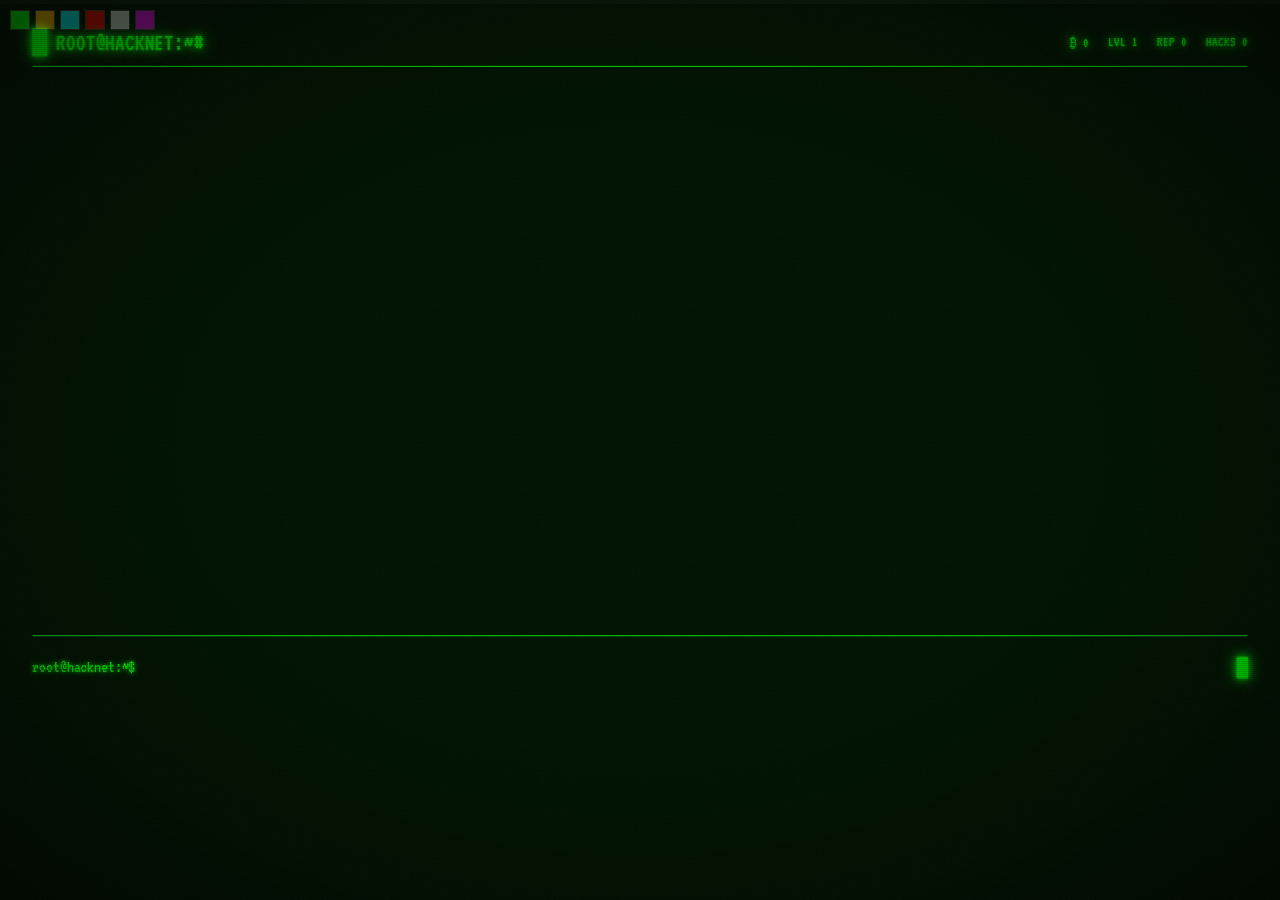
==== index.html @ 08930081 "v2.4: mobile input fix - touch handlers, inputmode, tap-to-focus" ====
<!DOCTYPE html>
<html lang="en" data-theme="green">
<head>
    <meta charset="UTF-8">
    <meta name="viewport" content="width=device-width, initial-scale=1.0">
    <title>HACKER TERMINAL v2.0</title>
    <link rel="stylesheet" href="styles.css">
</head>
<body>
    <!-- Theme Selector -->
    <div id="theme-selector">
        <div class="theme-btn" data-theme="green" title="Phosphor Green"></div>
        <div class="theme-btn" data-theme="amber" title="Amber"></div>
        <div class="theme-btn" data-theme="cyan" title="Cyan"></div>
        <div class="theme-btn" data-theme="red" title="Red Alert"></div>
        <div class="theme-btn" data-theme="white" title="Phosphor White"></div>
        <div class="theme-btn" data-theme="pink" title="Cyberpunk"></div>
    </div>

    <div id="crt-container">
        <div id="screen">
            <div id="header">
                <div>
                    <span class="blink">█</span> ROOT@HACKNET:~#
                </div>
                <div id="stats-bar">
                    <span class="stat-item">₿ 0</span>
                    <span class="stat-item">LVL 1</span>
                    <span class="stat-item">REP 0</span>
                    <span class="stat-item">HACKS 0</span>
                </div>
            </div>
            <div id="output"></div>
            <div id="input-line">
                <span class="prompt">root@hacknet:~$</span>
                <input type="text" id="command-input" autofocus autocomplete="off" spellcheck="false" inputmode="text">
                <span class="cursor">█</span>
            </div>
        </div>
        
        <!-- CRT Effects -->
        <div class="scanline"></div>
        <div class="scanline-moving"></div>
        <div class="crt-flicker"></div>
        <div class="vignette"></div>
        <div class="noise"></div>
    </div>
    
    <!-- Minigame Overlay -->
    <div id="minigame-overlay">
        <div class="minigame-title">BREACH PROTOCOL</div>
        <div>Type the code to bypass security:</div>
        <div class="hack-target">ROOT</div>
        <input type="text" class="hack-input" autocomplete="off" spellcheck="false">
        <div class="progress-bar-container">
            <div class="progress-bar"></div>
        </div>
        <div style="font-size: 14px; margin-top: 10px; color: var(--primary-dim);">Press ESC to abort</div>
    </div>
    
    <!-- Achievement Popup -->
    <div id="achievement-popup">
        <div class="achievement-title">🏆 Achievement Unlocked</div>
        <div class="achievement-desc">Description here</div>
    </div>
    
    <script type="module" src="app.js"></script>
</body>
</html>
---- styles.css ----
@import url('https://fonts.googleapis.com/css2?family=VT323&display=swap');

:root {
    --primary: #0f0;
    --primary-dim: #0a0;
    --primary-bright: #5f5;
    --bg: #000;
    --bg-screen: #001000;
    --shadow: #0f0;
    --error: #f00;
    --warning: #ff0;
    --info: #0ff;
    --critical: #f0f;
    --scan-opacity: 0.15;
}

/* THEMES */
[data-theme="amber"] {
    --primary: #ffb000;
    --primary-dim: #664400;
    --primary-bright: #ffc840;
    --bg-screen: #1a0f00;
    --shadow: #ffb000;
}

[data-theme="cyan"] {
    --primary: #0ff;
    --primary-dim: #066;
    --primary-bright: #5ff;
    --bg-screen: #001010;
    --shadow: #0ff;
}

[data-theme="red"] {
    --primary: #f00;
    --primary-dim: #600;
    --primary-bright: #f55;
    --bg-screen: #100000;
    --shadow: #f00;
}

[data-theme="white"] {
    --primary: #ddd;
    --primary-dim: #666;
    --primary-bright: #fff;
    --bg-screen: #0a0a0a;
    --shadow: #fff;
}

[data-theme="pink"] {
    --primary: #f0f;
    --primary-dim: #606;
    --primary-bright: #f5f;
    --bg-screen: #100010;
    --shadow: #f0f;
}

* {
    margin: 0;
    padding: 0;
    box-sizing: border-box;
}

body {
    background: #050505;
    color: var(--primary);
    font-family: 'VT323', monospace;
    font-size: 18px;
    overflow: hidden;
    height: 100vh;
    width: 100vw;
}

/* CRT CONTAINER */
#crt-container {
    position: relative;
    width: 100%;
    height: 100%;
    background: var(--bg-screen);
    overflow: hidden;
    perspective: 1000px;
}

/* Screen distortion - barrel effect */
#screen {
    position: relative;
    z-index: 2;
    padding: 20px;
    height: 100%;
    overflow-y: auto;
    text-shadow: 0 0 2px var(--primary), 0 0 8px var(--shadow), 0 0 16px var(--shadow);
    animation: textPulse 4s ease-in-out infinite;
    transform: scale(0.98);
    transform-origin: center;
}

@keyframes textPulse {
    0%, 100% { opacity: 0.95; }
    50% { opacity: 1; }
}

/* Header */
#header {
    border-bottom: 1px solid var(--primary);
    padding-bottom: 10px;
    margin-bottom: 20px;
    font-size: 24px;
    display: flex;
    justify-content: space-between;
    align-items: center;
    animation: glitchBorder 3s infinite;
}

@keyframes glitchBorder {
    0%, 90%, 100% { border-color: var(--primary); }
    92% { border-color: var(--error); transform: translateX(2px); }
    94% { border-color: var(--info); transform: translateX(-2px); }
    96% { border-color: var(--primary); transform: translateX(0); }
}

#stats-bar {
    font-size: 14px;
    display: flex;
    gap: 20px;
}

.stat-item {
    display: flex;
    align-items: center;
    gap: 5px;
    animation: statPulse 2s ease-in-out infinite;
}

.stat-item:nth-child(2) { animation-delay: 0.2s; }
.stat-item:nth-child(3) { animation-delay: 0.4s; }
.stat-item:nth-child(4) { animation-delay: 0.6s; }

@keyframes statPulse {
    0%, 100% { text-shadow: 0 0 2px var(--primary); }
    50% { text-shadow: 0 0 8px var(--primary), 0 0 16px var(--shadow); }
}

/* Output area */
#output {
    margin-bottom: 20px;
    white-space: pre-wrap;
    word-wrap: break-word;
    min-height: 60vh;
}

/* Line animations */
.line {
    margin: 2px 0;
    line-height: 1.4;
    animation: typeIn 0.05s ease-out;
    position: relative;
}

@keyframes typeIn {
    from { opacity: 0; transform: translateX(-8px) scaleX(0.95); }
    to { opacity: 1; transform: translateX(0) scaleX(1); }
}

.line.success { color: var(--primary); text-shadow: 0 0 5px var(--shadow); }
.line.error { color: var(--error); text-shadow: 0 0 5px var(--error), 0 0 10px var(--error); }
.line.info { color: var(--info); text-shadow: 0 0 5px var(--info); }
.line.warning { color: var(--warning); text-shadow: 0 0 5px var(--warning); }
.line.critical { color: var(--critical); text-shadow: 0 0 5px var(--critical), 0 0 15px var(--critical); animation: criticalPulse 1s infinite; }
.line.dim { color: var(--primary-dim); }

@keyframes criticalPulse {
    0%, 100% { opacity: 1; }
    50% { opacity: 0.7; text-shadow: 0 0 20px var(--critical); }
}

/* Glitch effect class */
.glitch {
    animation: glitch 0.3s ease-in-out;
}

@keyframes glitch {
    0% { transform: translate(0); filter: none; }
    20% { transform: translate(-3px, 2px); filter: hue-rotate(90deg); }
    40% { transform: translate(-2px, -3px); filter: hue-rotate(180deg); }
    60% { transform: translate(3px, 2px); filter: hue-rotate(270deg); }
    80% { transform: translate(2px, -2px); filter: hue-rotate(0deg); }
    100% { transform: translate(0); filter: none; }
}

/* Screen shake */
.shake {
    animation: screenShake 0.5s ease-in-out;
}

@keyframes screenShake {
    0%, 100% { transform: translate(0) scale(0.98); }
    10% { transform: translate(-5px, 2px) scale(0.98); }
    20% { transform: translate(5px, -2px) scale(0.98); }
    30% { transform: translate(-3px, 3px) scale(0.98); }
    40% { transform: translate(3px, -3px) scale(0.98); }
    50% { transform: translate(-2px, 1px) scale(0.98); }
    60% { transform: translate(2px, -1px) scale(0.98); }
}

/* Input line */
#input-line {
    display: flex;
    align-items: center;
    gap: 8px;
    border-top: 1px solid var(--primary);
    padding-top: 10px;
    position: relative;
    min-height: 44px; /* Touch-friendly */
}

.prompt {
    color: var(--primary);
    white-space: nowrap;
    text-shadow: 0 0 5px var(--shadow);
    user-select: none;
    -webkit-user-select: none;
}

#command-input {
    background: transparent;
    border: none;
    color: var(--primary);
    font-family: 'VT323', monospace;
    font-size: 18px;
    outline: none;
    flex: 1;
    caret-color: var(--primary);
    text-shadow: 0 0 3px var(--shadow);
    min-height: 44px;
    padding: 8px 0;
    -webkit-tap-highlight-color: transparent;
    touch-action: manipulation;
}

/* Ensure input is clickable on mobile */
#command-input:focus {
    outline: none;
    box-shadow: none;
}

/* Touch-friendly area around input */
#input-line::after {
    content: '';
    position: absolute;
    top: -10px;
    left: 0;
    right: 0;
    bottom: -10px;
    z-index: -1;
}

/* Cursor */
.cursor {
    animation: blink 1s step-end infinite;
    color: var(--primary);
}

@keyframes blink {
    0%, 100% { opacity: 1; }
    50% { opacity: 0; }
}

/* Scanlines */
.scanline {
    position: fixed;
    top: 0;
    left: 0;
    width: 100%;
    height: 100%;
    background: repeating-linear-gradient(
        0deg,
        rgba(0, 0, 0, var(--scan-opacity)),
        rgba(0, 0, 0, var(--scan-opacity)) 1px,
        transparent 1px,
        transparent 2px
    );
    pointer-events: none;
    z-index: 10;
}

/* Moving scanline */
.scanline-moving {
    position: fixed;
    top: 0;
    left: 0;
    width: 100%;
    height: 4px;
    background: rgba(255, 255, 255, 0.03);
    animation: scanMove 8s linear infinite;
    pointer-events: none;
    z-index: 11;
}

@keyframes scanMove {
    0% { top: -4px; }
    100% { top: 100%; }
}

/* CRT flicker */
.crt-flicker {
    position: fixed;
    top: 0;
    left: 0;
    width: 100%;
    height: 100%;
    background: var(--primary);
    opacity: 0.02;
    animation: flicker 0.15s infinite;
    pointer-events: none;
    z-index: 11;
}

@keyframes flicker {
    0% { opacity: 0.015; }
    50% { opacity: 0.025; }
    100% { opacity: 0.015; }
}

/* Vignette */
.vignette {
    position: fixed;
    top: 0;
    left: 0;
    width: 100%;
    height: 100%;
    background: radial-gradient(ellipse at center, transparent 50%, rgba(0,0,0,0.6) 100%);
    pointer-events: none;
    z-index: 12;
}

/* Noise overlay */
.noise {
    position: fixed;
    top: 0;
    left: 0;
    width: 100%;
    height: 100%;
    opacity: 0.03;
    pointer-events: none;
    z-index: 13;
    background-image: url("data:image/svg+xml,%3Csvg viewBox='0 0 256 256' xmlns='http://www.w3.org/2000/svg'%3E%3Cfilter id='noise'%3E%3CfeTurbulence type='fractalNoise' baseFrequency='0.9' numOctaves='4' stitchTiles='stitch'/%3E%3C/filter%3E%3Crect width='100%25' height='100%25' filter='url(%23noise)'/%3E%3C/svg%3E");
    background-repeat: repeat;
    background-size: 256px 256px;
}

/* Chromatic aberration on glitch */
.chromatic {
    animation: chromatic 0.5s ease-out;
}

@keyframes chromatic {
    0% { text-shadow: -2px 0 var(--error), 2px 0 var(--info); }
    50% { text-shadow: 2px 0 var(--error), -2px 0 var(--info); }
    100% { text-shadow: none; }
}

/* Blink utility */
.blink {
    animation: blink 1s step-end infinite;
}

/* Minigame overlay */
#minigame-overlay {
    position: fixed;
    top: 0;
    left: 0;
    width: 100%;
    height: 100%;
    background: rgba(0, 0, 0, 0.95);
    z-index: 100;
    display: none;
    flex-direction: column;
    justify-content: center;
    align-items: center;
    padding: 20px;
}

#minigame-overlay.active {
    display: flex;
}

.minigame-title {
    font-size: 32px;
    margin-bottom: 20px;
    text-shadow: 0 0 10px var(--shadow);
    animation: glitch 2s infinite;
}

.progress-bar-container {
    width: 80%;
    height: 30px;
    border: 2px solid var(--primary);
    margin: 20px 0;
    position: relative;
    background: var(--bg-screen);
    box-shadow: 0 0 10px var(--shadow);
}

.progress-bar {
    height: 100%;
    background: var(--primary);
    width: 0%;
    transition: width 0.1s;
    box-shadow: 0 0 10px var(--shadow);
}

.progress-bar.danger {
    background: var(--error);
    box-shadow: 0 0 10px var(--error);
    animation: dangerPulse 0.3s infinite;
}

@keyframes dangerPulse {
    0%, 100% { opacity: 1; }
    50% { opacity: 0.7; }
}

.hack-target {
    font-size: 48px;
    letter-spacing: 10px;
    margin: 20px 0;
    text-shadow: 0 0 15px var(--shadow);
    animation: targetPulse 1s ease-in-out infinite;
}

@keyframes targetPulse {
    0%, 100% { text-shadow: 0 0 15px var(--shadow); }
    50% { text-shadow: 0 0 25px var(--shadow), 0 0 40px var(--shadow); }
}

.hack-input {
    background: transparent;
    border: 2px solid var(--primary);
    color: var(--primary);
    font-family: 'VT323', monospace;
    font-size: 24px;
    padding: 10px 20px;
    text-align: center;
    outline: none;
    width: 300px;
    text-shadow: 0 0 5px var(--shadow);
}

.hack-input:focus {
    box-shadow: 0 0 15px var(--shadow);
    animation: inputGlow 1s ease-in-out infinite;
}

@keyframes inputGlow {
    0%, 100% { box-shadow: 0 0 15px var(--shadow); }
    50% { box-shadow: 0 0 25px var(--shadow), 0 0 40px var(--shadow); }
}

/* Achievement popup */
#achievement-popup {
    position: fixed;
    top: 20px;
    right: -400px;
    width: 350px;
    border: 2px solid var(--warning);
    background: var(--bg-screen);
    padding: 15px;
    z-index: 50;
    transition: right 0.5s ease-out;
    box-shadow: 0 0 20px rgba(255, 255, 0, 0.3);
}

#achievement-popup.show {
    right: 20px;
    animation: achievementGlow 2s ease-in-out infinite;
}

@keyframes achievementGlow {
    0%, 100% { box-shadow: 0 0 20px rgba(255, 255, 0, 0.3); }
    50% { box-shadow: 0 0 30px rgba(255, 255, 0, 0.5), 0 0 50px rgba(255, 255, 0, 0.2); }
}

.achievement-title {
    color: var(--warning);
    font-size: 20px;
    text-shadow: 0 0 5px var(--warning);
}

.achievement-desc {
    color: var(--primary);
    font-size: 16px;
    margin-top: 5px;
}

/* ASCII Art styling */
.ascii-art {
    font-size: 12px;
    line-height: 1.2;
    white-space: pre;
    color: var(--primary-dim);
    margin: 10px 0;
}

/* Scrollbar */
::-webkit-scrollbar {
    width: 8px;
}

::-webkit-scrollbar-track {
    background: var(--bg-screen);
}

::-webkit-scrollbar-thumb {
    background: var(--primary);
    box-shadow: 0 0 5px var(--shadow);
}

::-webkit-scrollbar-thumb:hover {
    background: var(--primary-bright);
}

/* Theme selector */
#theme-selector {
    position: fixed;
    top: 10px;
    left: 10px;
    z-index: 100;
    display: flex;
    gap: 5px;
    opacity: 0.3;
    transition: opacity 0.3s;
}

#theme-selector:hover {
    opacity: 1;
}

.theme-btn {
    width: 20px;
    height: 20px;
    border: 1px solid #444;
    cursor: pointer;
    transition: transform 0.2s, box-shadow 0.2s;
}

.theme-btn:hover {
    transform: scale(1.2);
    box-shadow: 0 0 10px currentColor;
}

.theme-btn[data-theme="green"] { background: #0f0; }
.theme-btn[data-theme="amber"] { background: #ffb000; }
.theme-btn[data-theme="cyan"] { background: #0ff; }
.theme-btn[data-theme="red"] { background: #f00; }
.theme-btn[data-theme="white"] { background: #ddd; }
.theme-btn[data-theme="pink"] { background: #f0f; }

/* Responsive */
@media (max-width: 768px) {
    body {
        font-size: 14px;
        overflow: auto; /* Allow scrolling on mobile */
    }
    
    #screen {
        padding: 10px;
        transform: none; /* Remove scale on mobile */
    }
    
    #header {
        font-size: 16px;
        flex-direction: column;
        gap: 8px;
    }
    
    #stats-bar {
        font-size: 12px;
        flex-wrap: wrap;
    }
    
    .hack-target {
        font-size: 28px;
        letter-spacing: 3px;
    }
    
    #theme-selector {
        opacity: 0.7;
    }
    
    #command-input {
        font-size: 16px;
        min-height: 48px;
    }
    
    /* Ensure terminal is scrollable on mobile */
    #output {
        min-height: 50vh;
    }
}

/* Boot sequence animation */
@keyframes bootText {
    0% { opacity: 0; filter: blur(4px); }
    50% { opacity: 0.5; filter: blur(2px); }
    100% { opacity: 1; filter: blur(0); }
}

.boot-line {
    animation: bootText 0.3s ease-out;
}
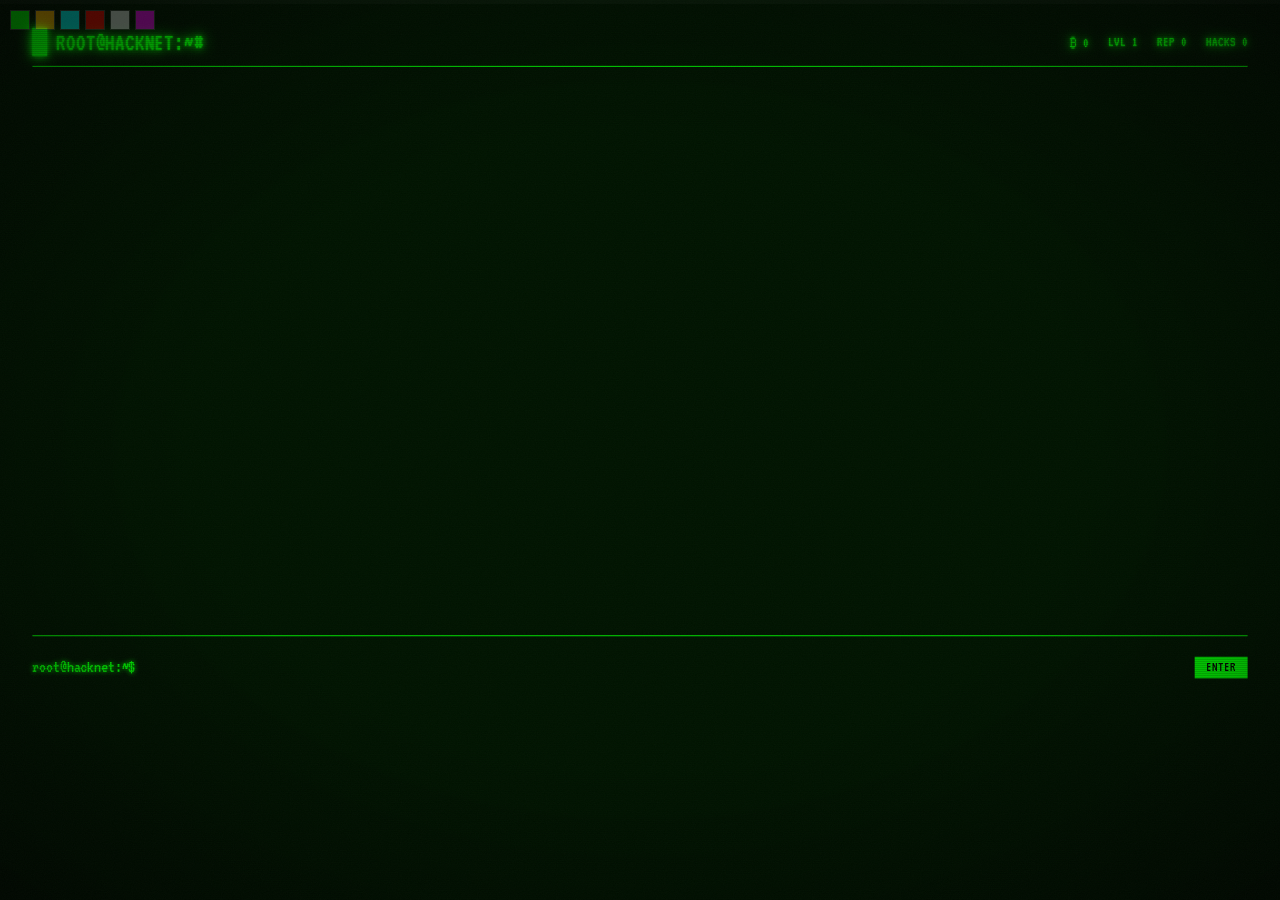
==== commit a676442a: "v2.6: form-based input with submit button, fix enter key handling" ====
--- a/index.html
+++ b/index.html
@@ -31,11 +31,11 @@
                 </div>
             </div>
             <div id="output"></div>
-            <div id="input-line">
+            <form id="input-form" style="display: flex; align-items: center; gap: 8px; border-top: 1px solid var(--primary); padding-top: 10px;">
                 <span class="prompt">root@hacknet:~$</span>
-                <input type="text" id="command-input" autofocus autocomplete="off" spellcheck="false" inputmode="text">
-                <span class="cursor">█</span>
-            </div>
+                <input type="text" id="command-input" autofocus autocomplete="off" spellcheck="false" inputmode="text" autocapitalize="none" autocorrect="off" style="flex: 1; background: transparent; border: none; color: var(--primary); font-family: 'VT323', monospace; font-size: 18px; outline: none; caret-color: var(--primary); text-shadow: 0 0 3px var(--shadow);">
+                <button type="submit" style="background: var(--primary); color: #000; border: none; font-family: 'VT323', monospace; font-size: 14px; padding: 4px 12px; cursor: pointer;">ENTER</button>
+            </form>
         </div>
         
         <!-- CRT Effects -->
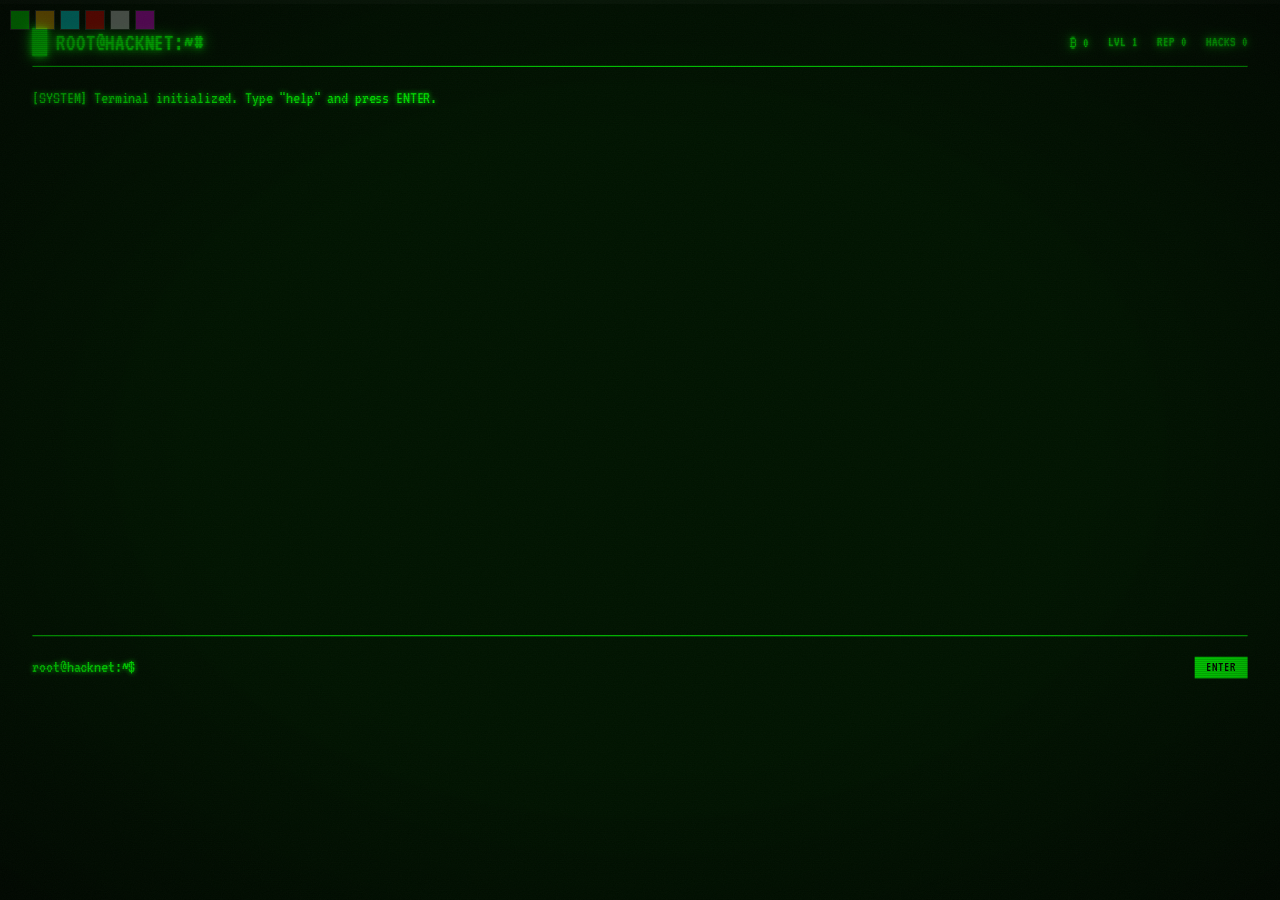
==== commit 2d1a5ed5: "v2.7: debug logging, error handling, init confirmation" ====
--- a/index.html
+++ b/index.html
@@ -65,5 +65,17 @@
     </div>
     
     <script type="module" src="app.js"></script>
+    <script>
+        // Immediate test: show JS is working
+        document.addEventListener('DOMContentLoaded', () => {
+            const output = document.getElementById('output');
+            if (output) {
+                const testLine = document.createElement('div');
+                testLine.className = 'line success';
+                testLine.textContent = '[SYSTEM] Terminal initialized. Type "help" and press ENTER.';
+                output.appendChild(testLine);
+            }
+        });
+    </script>
 </body>
 </html>
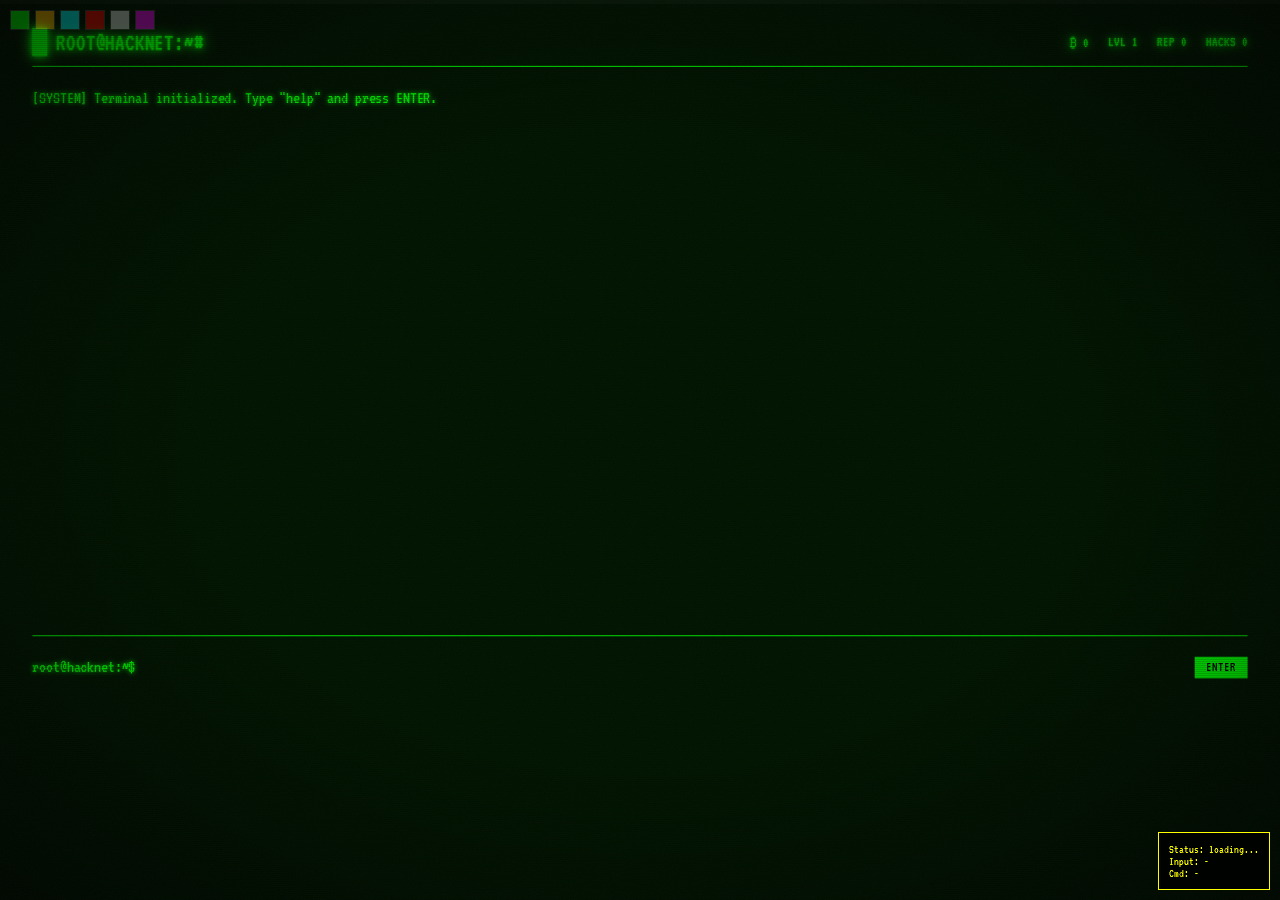
==== commit abbf7025: "v2.8: debug panel for input troubleshooting" ====
--- a/index.html
+++ b/index.html
@@ -64,6 +64,13 @@
         <div class="achievement-desc">Description here</div>
     </div>
     
+    <!-- Debug Panel -->
+    <div id="debug-info" style="position: fixed; bottom: 10px; right: 10px; background: rgba(0,0,0,0.8); color: #ff0; padding: 10px; font-size: 12px; border: 1px solid #ff0; z-index: 1000; max-width: 300px;">
+        <div>Status: <span id="debug-status">loading...</span></div>
+        <div>Input: <span id="debug-input">-</span></div>
+        <div>Cmd: <span id="debug-cmd">-</span></div>
+    </div>
+    
     <script type="module" src="app.js"></script>
     <script>
         // Immediate test: show JS is working
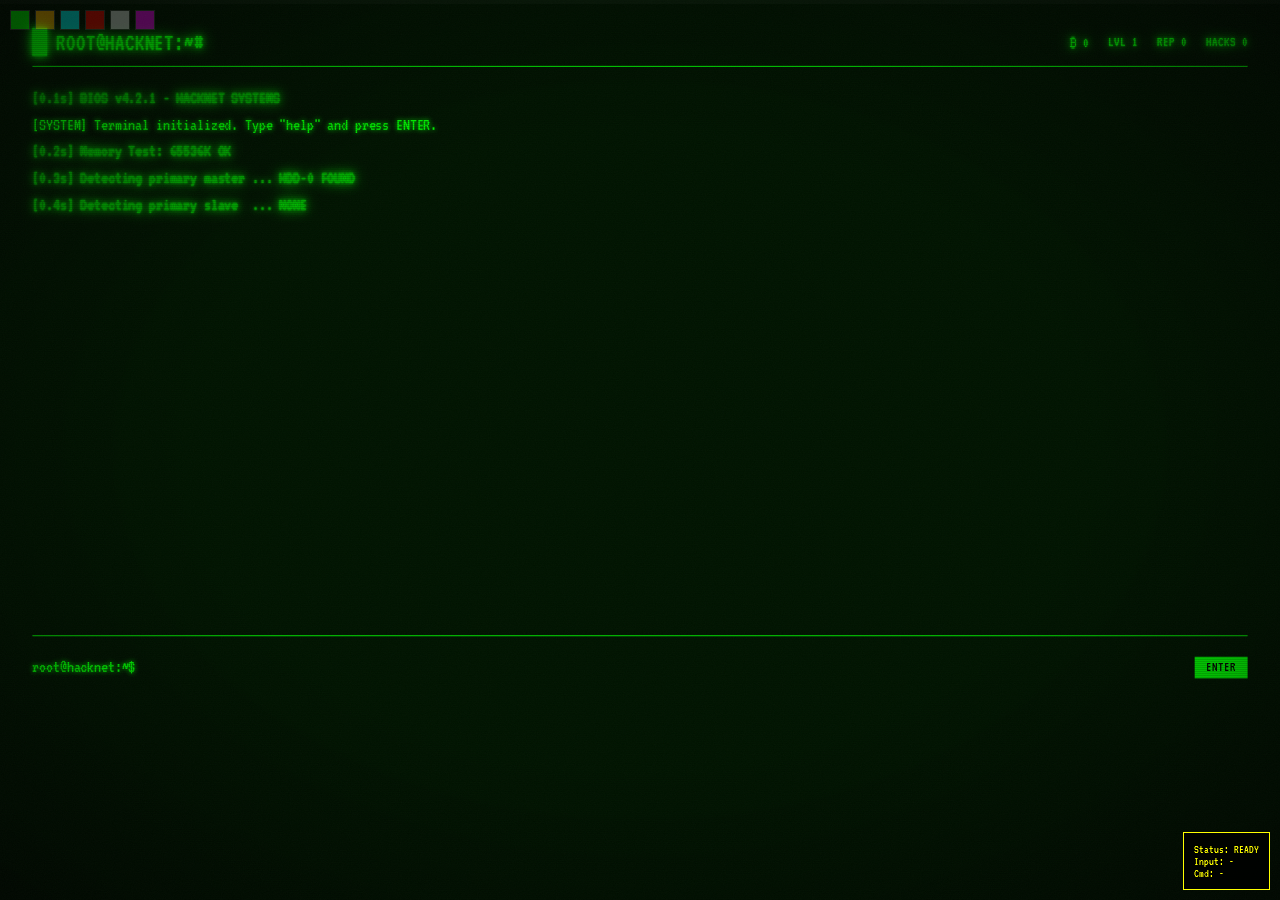
==== commit f1f3b7d4: "v2.9: single bundle.js for compatibility with tunnel proxies" ====
--- a/index.html
+++ b/index.html
@@ -71,7 +71,7 @@
         <div>Cmd: <span id="debug-cmd">-</span></div>
     </div>
     
-    <script type="module" src="app.js"></script>
+    <script src="bundle.js"></script>
     <script>
         // Immediate test: show JS is working
         document.addEventListener('DOMContentLoaded', () => {
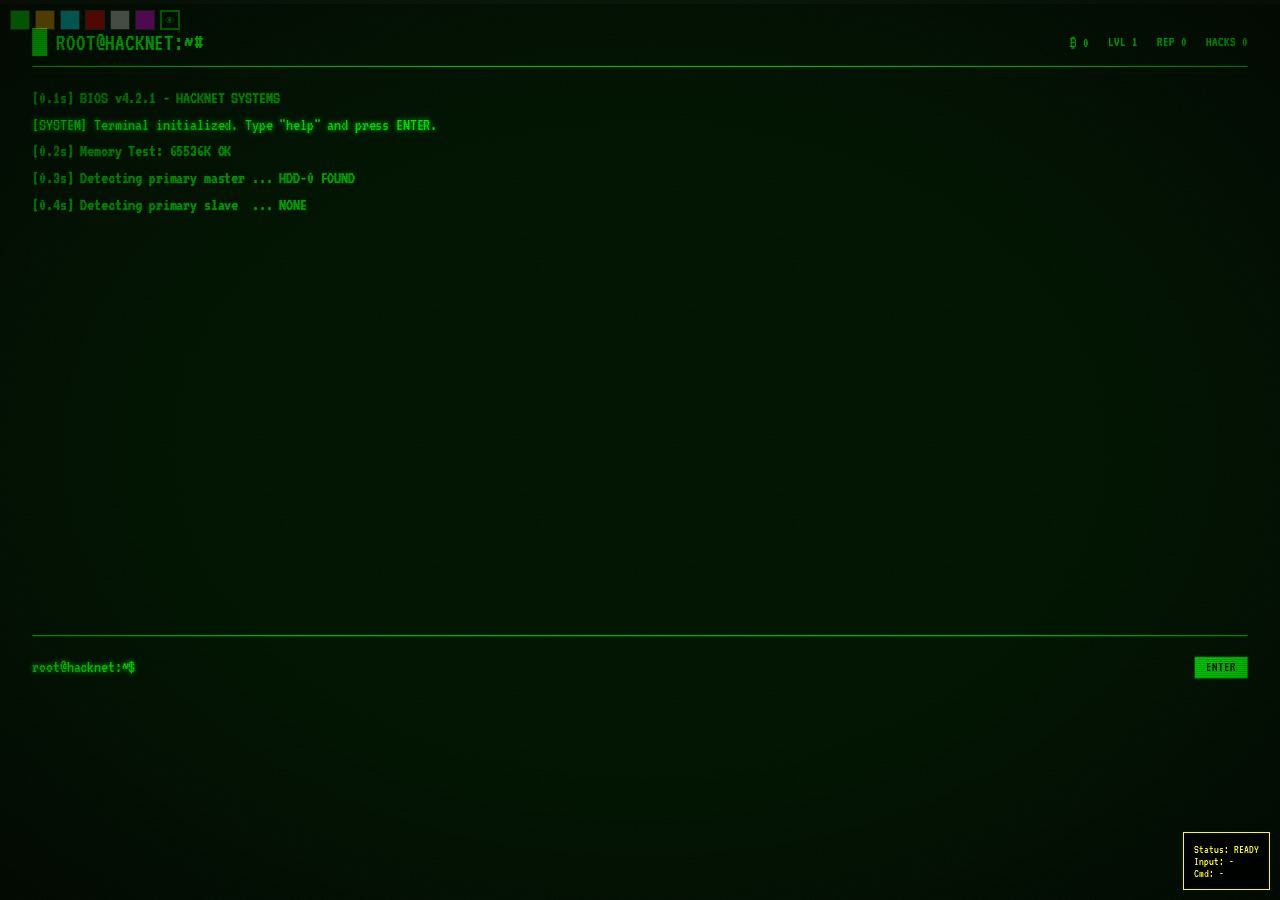
==== commit 855ad73e: "v3.0: readable mode - toggle blur/scanlines off, bigger text" ====
--- a/index.html
+++ b/index.html
@@ -15,6 +15,7 @@
         <div class="theme-btn" data-theme="red" title="Red Alert"></div>
         <div class="theme-btn" data-theme="white" title="Phosphor White"></div>
         <div class="theme-btn" data-theme="pink" title="Cyberpunk"></div>
+        <div id="readable-toggle" title="Readable Mode" style="width: 20px; height: 20px; border: 2px solid var(--primary); display: flex; align-items: center; justify-content: center; cursor: pointer; font-size: 10px; color: var(--primary);">👁</div>
     </div>
 
     <div id="crt-container">
--- a/styles.css
+++ b/styles.css
@@ -88,10 +88,32 @@
     padding: 20px;
     height: 100%;
     overflow-y: auto;
-    text-shadow: 0 0 2px var(--primary), 0 0 8px var(--shadow), 0 0 16px var(--shadow);
+    text-shadow: 0 0 1px var(--primary);
     animation: textPulse 4s ease-in-out infinite;
     transform: scale(0.98);
     transform-origin: center;
+}
+
+/* Readable mode - no blur */
+[data-readable="true"] #screen {
+    text-shadow: none !important;
+    animation: none !important;
+    transform: none !important;
+}
+
+[data-readable="true"] .line {
+    text-shadow: none !important;
+}
+
+[data-readable="true"] .scanline,
+[data-readable="true"] .scanline-moving,
+[data-readable="true"] .crt-flicker,
+[data-readable="true"] .noise {
+    display: none !important;
+}
+
+[data-readable="true"] body {
+    font-size: 20px !important;
 }
 
 @keyframes textPulse {
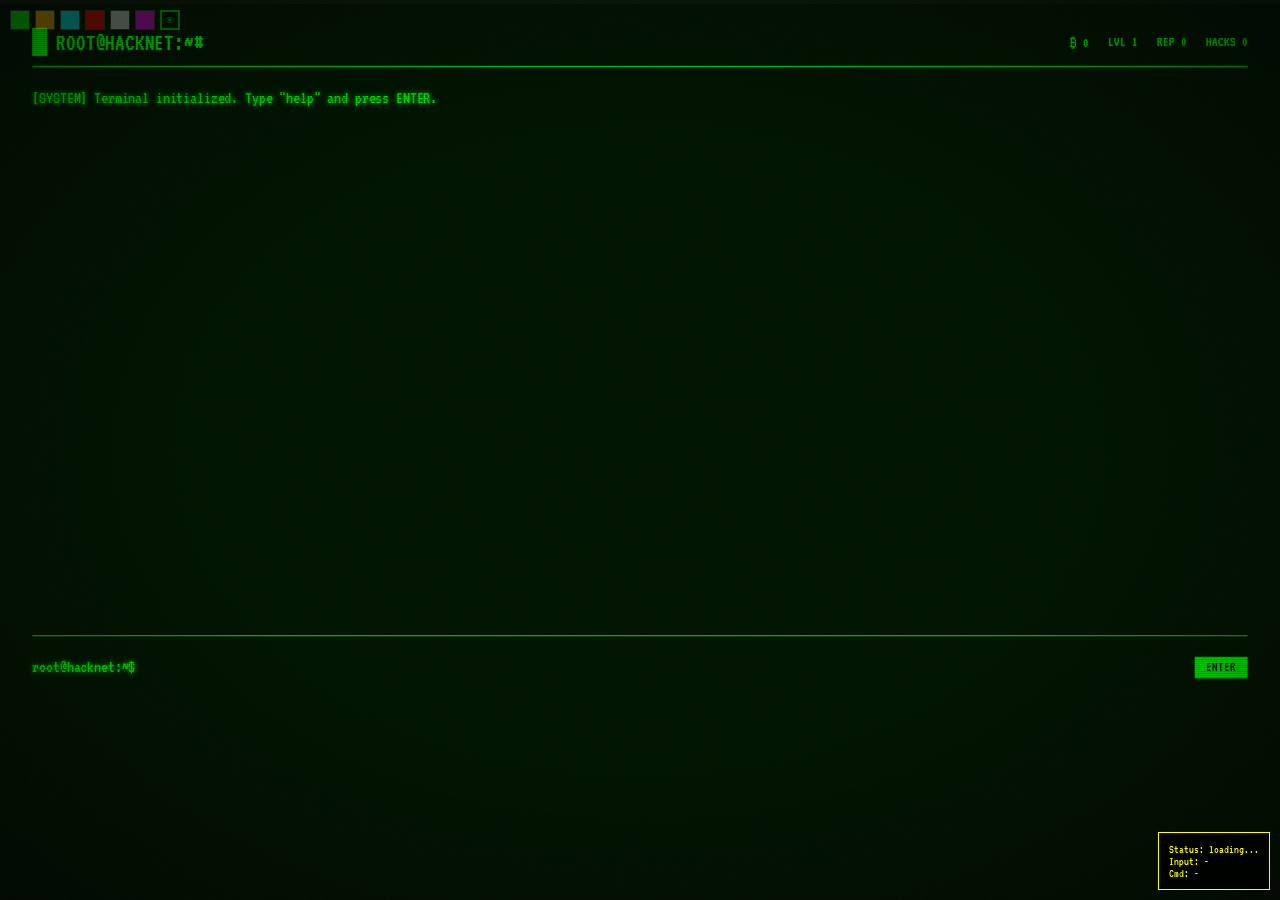
==== commit ef262f1a: "Uplink-style redesign: bounce chains, trace system, hacking tools, hardcore mode" ====
--- a/index.html
+++ b/index.html
@@ -72,7 +72,7 @@
         <div>Cmd: <span id="debug-cmd">-</span></div>
     </div>
     
-    <script src="bundle.js"></script>
+    <script type="module" src="app.js"></script>
     <script>
         // Immediate test: show JS is working
         document.addEventListener('DOMContentLoaded', () => {
